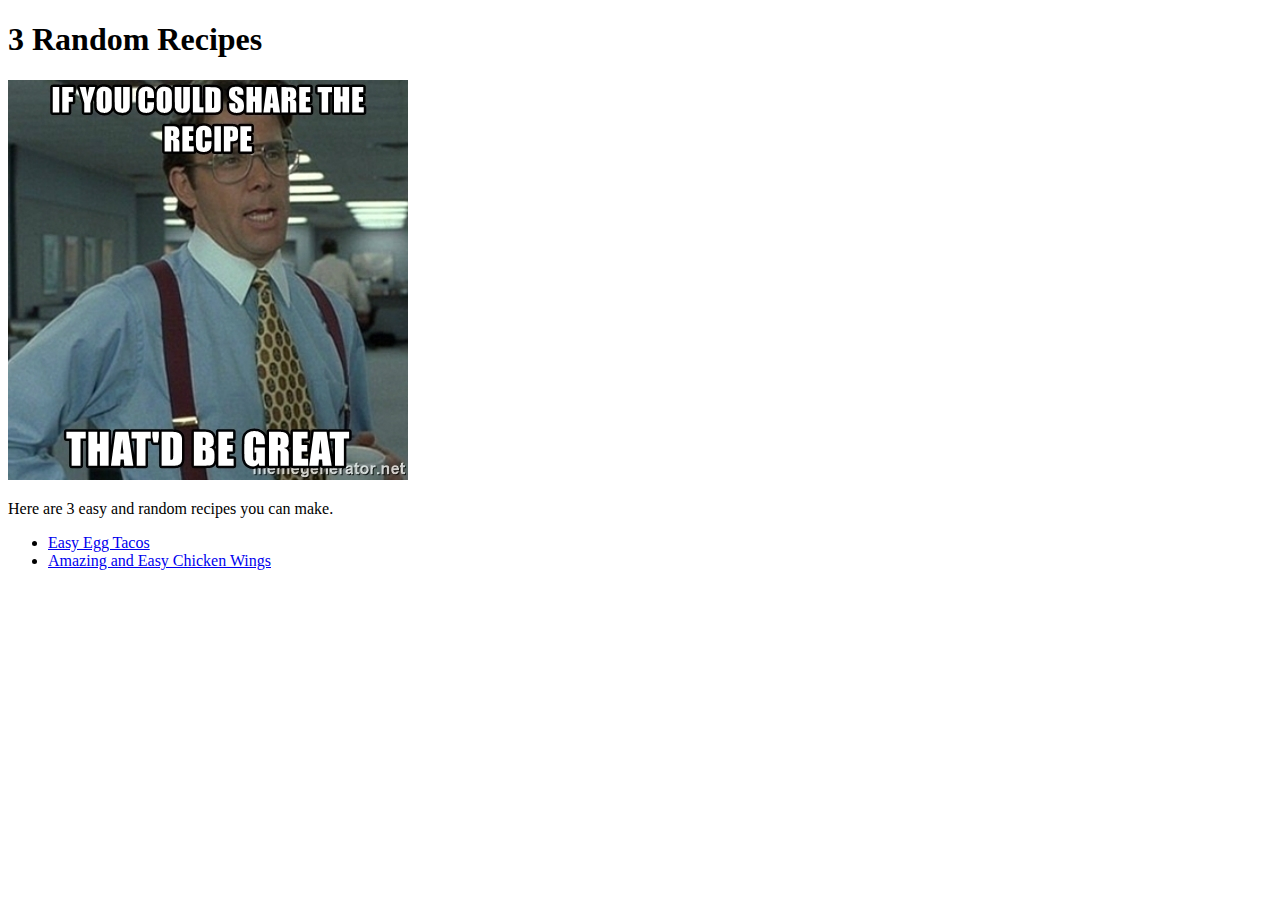
==== index.html @ 81dca638 "commit" ====
<!DOCTYPE html>
<html lang="en">
<head>
    <meta charset="UTF-8">
    <meta http-equiv="X-UA-Compatible" content="IE=edge">
    <meta name="viewport" content="width=device-width, initial-scale=1.0">
    <title>3 Random Recipes</title>
    <h1>3 Random Recipes</h1>
    <img src="images/if-you-could-share-the-recipe-thatd-be-great.jpg" alt="">
    
    <p>Here are 3 easy and random recipes you can make.</p>
    
        <ul>
            <li><a href="recipes/easyeggtacos.html">Easy Egg Tacos</a></li>
            
            <li> <a href="recipes/amazingandeasychickenwings.html"> Amazing and Easy Chicken Wings  </a> </li>
<!-- Testing to see if this uploads to git hub-->
        </ul>


    


</head>
<body>
    
</body>
</html>
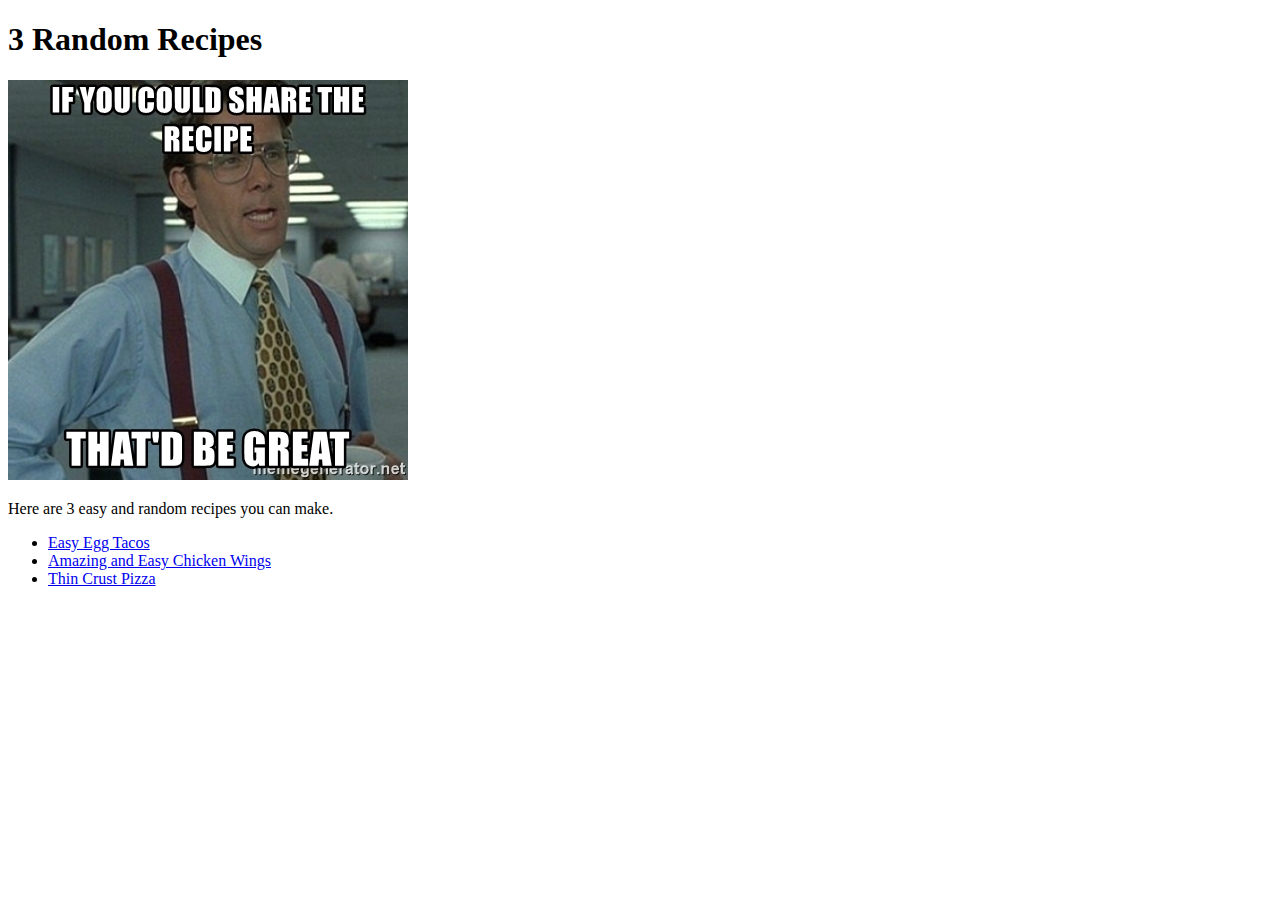
==== commit 3b996741: "commit" ====
--- a/index.html
+++ b/index.html
@@ -7,22 +7,24 @@
     <title>3 Random Recipes</title>
     <h1>3 Random Recipes</h1>
     <img src="images/if-you-could-share-the-recipe-thatd-be-great.jpg" alt="">
-    
+</head>
+<body>
     <p>Here are 3 easy and random recipes you can make.</p>
     
         <ul>
             <li><a href="recipes/easyeggtacos.html">Easy Egg Tacos</a></li>
-            
+
             <li> <a href="recipes/amazingandeasychickenwings.html"> Amazing and Easy Chicken Wings  </a> </li>
-<!-- Testing to see if this uploads to git hub-->
+
+            <li><a href="recipes/thincrustpizza.html"> Thin Crust Pizza </a></li>
         </ul>
 
 
-    
 
 
-</head>
-<body>
-    
+
+
+
+
 </body>
 </html>